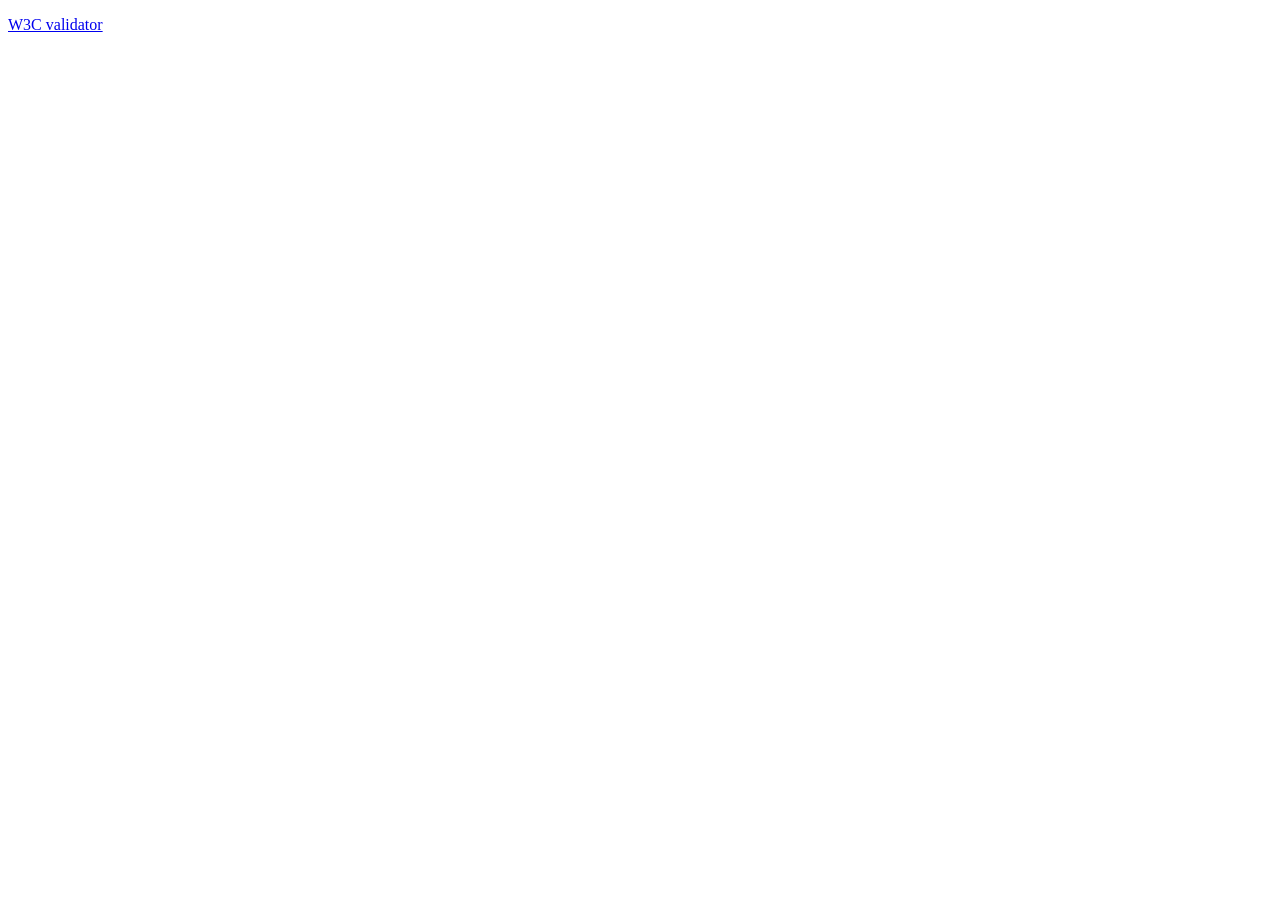
==== index.html @ fbb500f3 "Initial commit" ====
<!doctype html>
<html lang="en">

<!--
WRITTEN BY: Your name here
EMAIL: Your email here
-->

<head>
  <meta charset="utf-8">
  <meta name="author" content="Your name here">
  <meta name="description" content="description of your page">
   <!-- you would link to an external stylesheet here! -->
   <!-- you would also link to Bootstrap here! -->
  <title>title here</title>
</head>
<body>
  <p>
    <a href="http://validator.w3.org/check?uri=referer">
       W3C validator
    </a>
  </p>
</body>
</html>
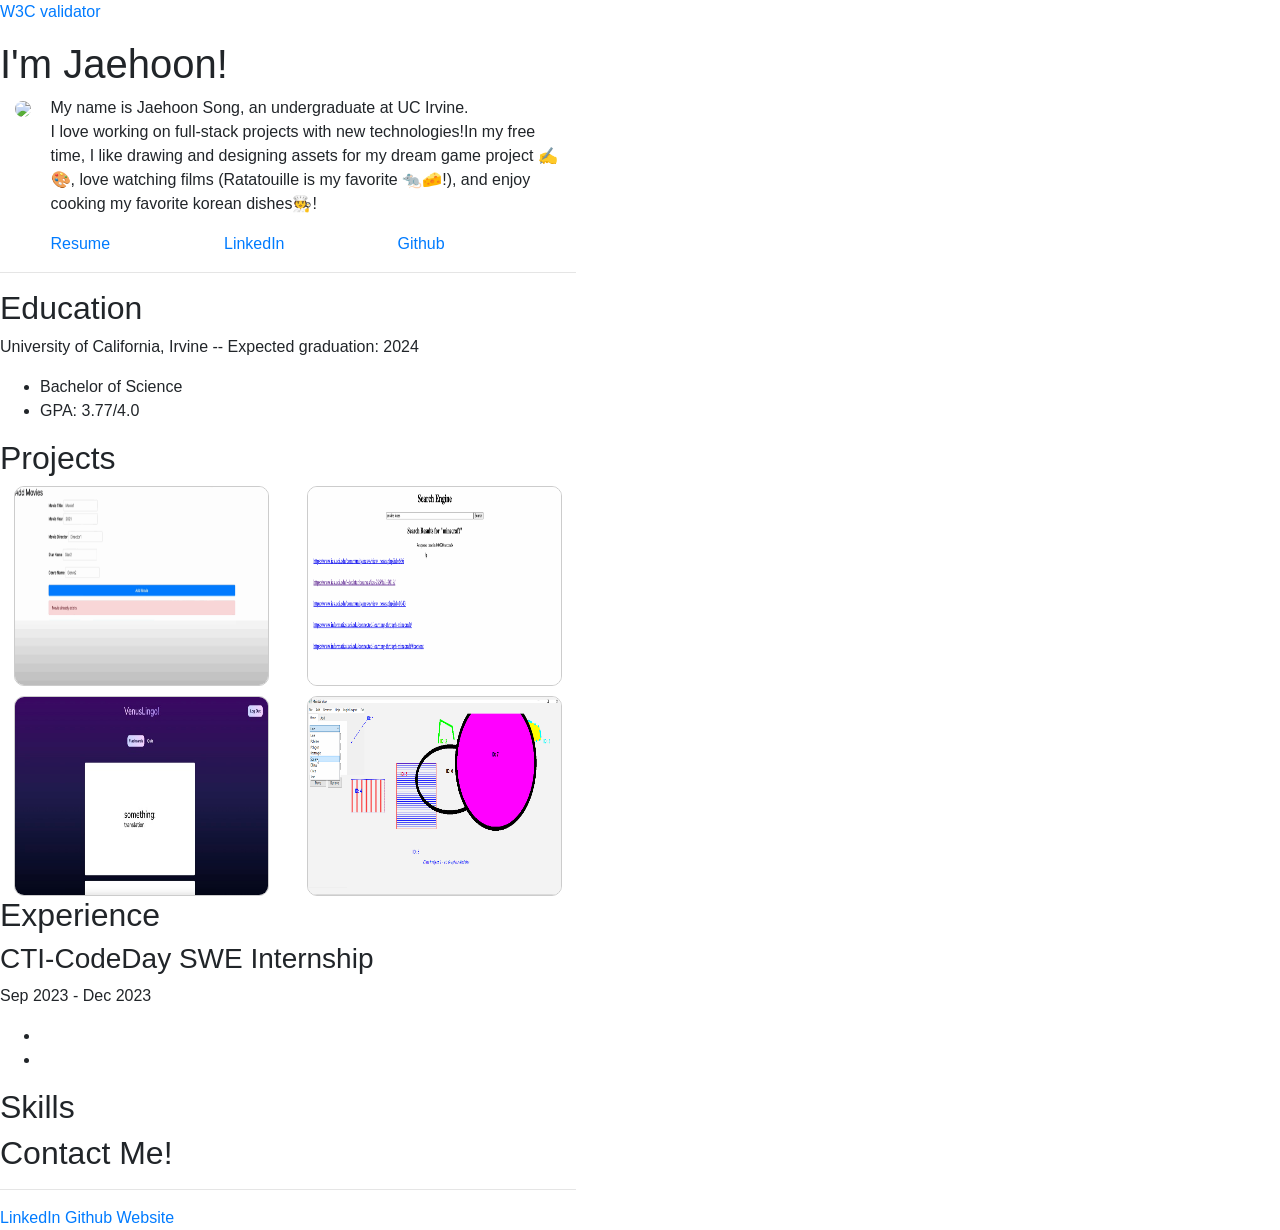
==== commit 740e1f38: "added project backbone, added styling, about me, education, projects section." ====
--- a/index.html
+++ b/index.html
@@ -2,23 +2,116 @@
 <html lang="en">
 
 <!--
-WRITTEN BY: Your name here
-EMAIL: Your email here
+WRITTEN BY: Jaehoon Song
+EMAIL: jaehoos1@uci.edu
 -->
 
 <head>
-  <meta charset="utf-8">
-  <meta name="author" content="Your name here">
-  <meta name="description" content="description of your page">
-   <!-- you would link to an external stylesheet here! -->
-   <!-- you would also link to Bootstrap here! -->
-  <title>title here</title>
+    <meta charset="utf-8">
+    <meta name="author" content="Your name here">
+    <meta name="description" content="description of your page">
+    <!-- you would link to an external stylesheet here! -->
+    <link rel="stylesheet" href="./styles.css">
+    <!-- you would also link to Bootstrap here! -->
+    <link rel="stylesheet" href="https://stackpath.bootstrapcdn.com/bootstrap/4.3.1/css/bootstrap.min.css" integrity="sha384-T3c6CoIi6uLrA9TneNEoa7RxnatzjcDSCmG1MXxSR1GAsXEV/Dwwykc2MPK8M2HN" crossorigin="anonymous">
+    <link
+    href="https://fonts.googleapis.com/css2?family=Merriweather:ital,wght@0,300;0,400;0,700;0,900;1,300;1,400;1,700;1,900&family=Sacramento&display=swap"
+    rel="stylesheet">
+    <link rel="preconnect" href="https://fonts.googleapis.com">
+    <link rel="preconnect" href="https://fonts.gstatic.com" crossorigin>
+    <link href="https://fonts.googleapis.com/css2?family=Poppins:wght@200;400&display=swap" rel="stylesheet">
+    <title>Jaehoon Song</title>
+
 </head>
+
 <body>
-  <p>
-    <a href="http://validator.w3.org/check?uri=referer">
-       W3C validator
-    </a>
-  </p>
+    <p>
+        <a href="http://validator.w3.org/check?uri=referer">
+            W3C validator
+        </a>
+    </p>
+
+    <h1 class="hi">I'm Jaehoon!</h1>
+    <div>
+        <div class="container">
+            <div class="grid-pic">
+                <img src="./assets/profile_pic.png" id="profile" class="img-fluid" class="img-fluid rounded mx-auto d-block">
+            </div>
+            <div class="bio">
+                <p>My name is Jaehoon Song, an undergraduate at UC Irvine. <br>I love working on full-stack projects with new technologies!In my free time, I like drawing and designing assets for my dream game project ✍️🎨, love watching films (Ratatouille is my favorite 🐀🧀!), and enjoy cooking my favorite korean dishes🧑‍🍳!</p>
+            <div class="hyperlinks">
+                <a href="./assets/song_jaehoon_resume.pdf">Resume</a>
+                <a href="https://linkedin.com/in/hoonman">LinkedIn</a>
+                <a href="https://github.com/hoonman">Github</a>
+
+            </div>
+            </div>
+        </div>
+
+    </div>
+
+
+
+    <hr>
+
+    <div class="education">
+        <h2>Education</h2>
+        <div>
+            <p>University of California, Irvine -- Expected graduation: 2024</p>
+            <ul>
+                <li>Bachelor of Science</li>
+                <li>GPA: 3.77/4.0</li>
+            </ul>
+        </div>
+    </div>
+
+    <div class="projects">
+        <h2>Projects</h2>
+        <div class="project-container">
+            <div class="project-item" data-text="Fabflix: A full-stack movie database website. Built using Java, JDBC, hosted on Tomcat, deployed on AWS.">
+                <img class="project-pic" src="./assets/fabflix-demo.gif">
+                <!-- <a href="https://github.com/hoonman/moviedb">Fabflix</a> -->
+            </div>
+
+            <div class="project-item" data-text="Search Engine: Built from ground up. Utilized inverted index using multi-processing and n-grams. Web interface was designed using Flask. ">
+                <img class="project-pic" src="./assets/search_engine.gif">
+            </div>
+            <div class="project-item" data-text="Venus-Lingo: A Google Chrome extension that allows users to highlight words and translate them on command. Used Google Translate API, React & Firebase for web-app.">
+                <img class="project-pic" src="./assets/venus.jpeg">
+            </div>
+            <div class="project-item" data-text="Graphics Modeler: C++ application that can draw and delete shapes on a x-y coordinate system. Utilized Agile and Scrum, organized UML diagrams, and ran Doxygen for documentation.">
+                <img class="project-pic" src="./assets/moving_shapes.gif">
+            </div>
+        </div>
+    </div>
+    <div class = "experience">
+        <h2>Experience</h2>
+        <div class="job1">
+            <h3>CTI-CodeDay SWE Internship</h3>
+            <p>Sep 2023 - Dec 2023</p>
+            <ul>
+                <li></li>
+                <li></li>
+            </ul>
+        </div> 
+    </div>
+
+
+    <div class="skills">
+        <h2>Skills</h2>
+    </div>
+
+    <div class="contact">
+        <h2>Contact Me!</h2>
+    </div>
+
+    <hr>
+    <div class="bottom-container">
+        <a class="footer-link" href="https://www.linkedin.com/in/hoonman/">LinkedIn</a>
+        <a class="footer-link" href="https://github.com/hoonman">Github</a>
+        <a class="footer-link" href="https://www.jaehoonsong.com/">Website</a>
+    </div>
+    
 </body>
-</html>
+
+</html>
--- a/styles.css
+++ b/styles.css
@@ -0,0 +1,137 @@
+body {
+    text-align: center;
+    margin: auto;
+    /* font-family: "Merriweather", serif; */
+    font-family: "Poppins", serif;
+    width:50%;
+}
+img {
+    width: 200px;
+    height: 200px;
+
+}
+
+#profile {
+    border-radius: 50%;
+}
+.bio {
+    text-align: left;
+}
+
+.hyperlinks {
+    display: grid;
+    grid-template-columns: 1fr 1fr 1fr;
+    gap: 10px;
+    
+}
+.container {
+    display: grid;
+    grid-template-columns: 0.1fr 2fr;
+    gap: 10px;
+    /* width: 50%; */
+    /* margin: 100px auto 100px auto; */
+    /* margin: 100px auto ; */
+    margin: auto;
+}
+
+.grid-pic{
+    align-items: center;
+}
+.education {
+    margin: auto;
+    text-align: left;
+}
+
+.projects {
+    margin: auto;
+    text-align: left;
+}
+
+.experience {
+    text-align: left;
+}
+
+.skills{
+    text-align: left;
+}
+
+.contact {
+    text-align: left;
+}
+.project-container{
+    display: grid;
+    grid-template-columns: auto auto;
+    grid-template-columns: auto auto;
+    gap: 10px;
+}
+
+.project-item {
+    /* border: 1px solid #ccc; */
+    /* padding: 10px; */
+    /* margin:  */
+    text-align: center;
+    width: 100%;
+    height: 100%;
+    object-fit: cover;
+    position: relative;
+    overflow: hidden;
+}
+
+.project-pic {
+    width:100%;
+}
+
+.project-item:hover::before {
+    content: attr(data-text);
+    position: absolute;
+    top: 0;
+    left: 0;
+    width: 100%;
+    height: 100%;
+    display: flex;
+    justify-content: center;
+    align-items: center;
+    background: rgba(0, 0, 0, 0.7);
+    border-radius: 10px;
+    color: #fff;
+    font-size: 14px;
+    text-align: center;
+    z-index: 1;
+}
+
+.project-item:hover::before span {
+    color: green;
+}
+
+.project-pic {
+    width: 90%;
+    /* height: auto; */
+
+    border-radius:10px;
+    border: 1px solid #ccc
+}
+
+.job1 {
+    margin-bottom: 0;
+}
+@media (min-width: 319px) and (max-width: 480px) {
+    body {
+        width: 80%;
+    }
+}
+@media (min-width: 481px) and (max-width: 1200px) {
+    body {
+        width: 50%;
+    }
+}
+@media (min-width: 1201px) and (max-width: 1600px) {
+    body {
+        width: 45%
+    }
+}
+@media (min-width: 1601px) {
+    body {
+        /* background-color: seagreen; */
+        width: 30%;
+    }
+}
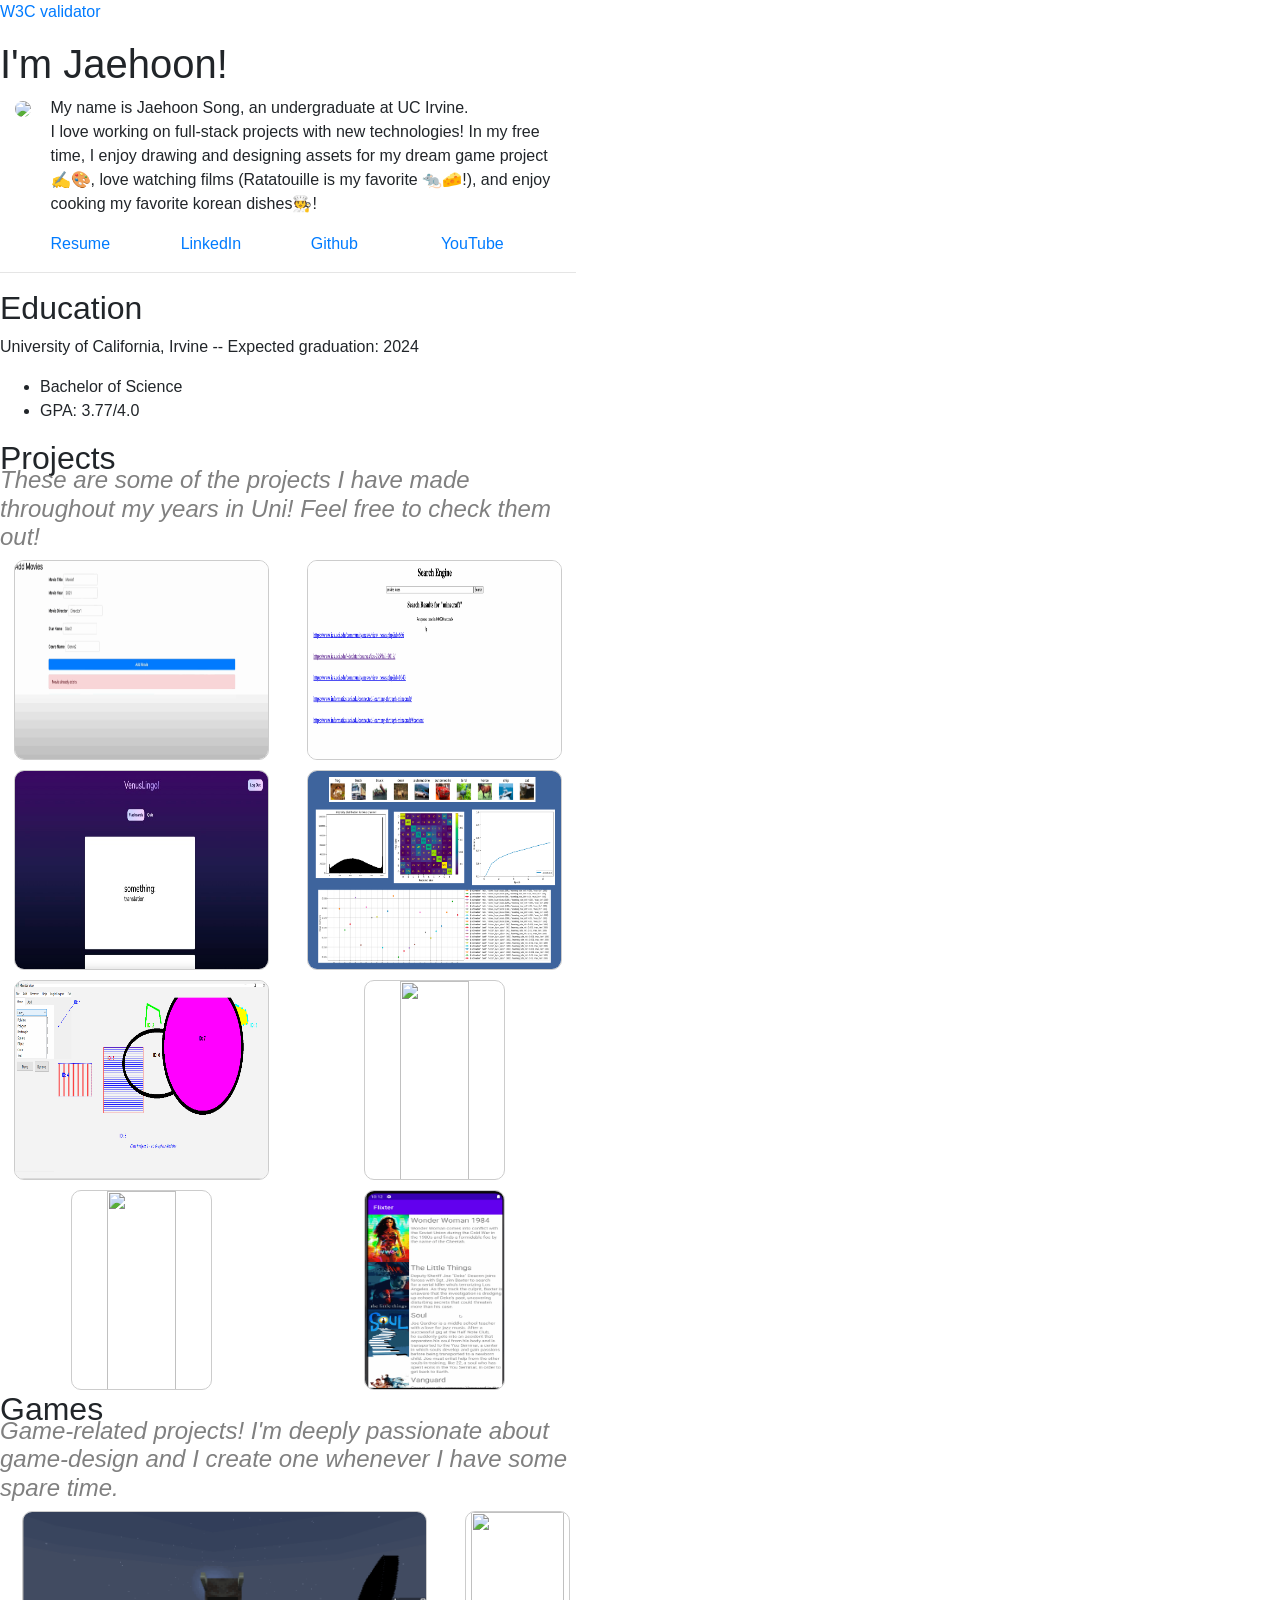
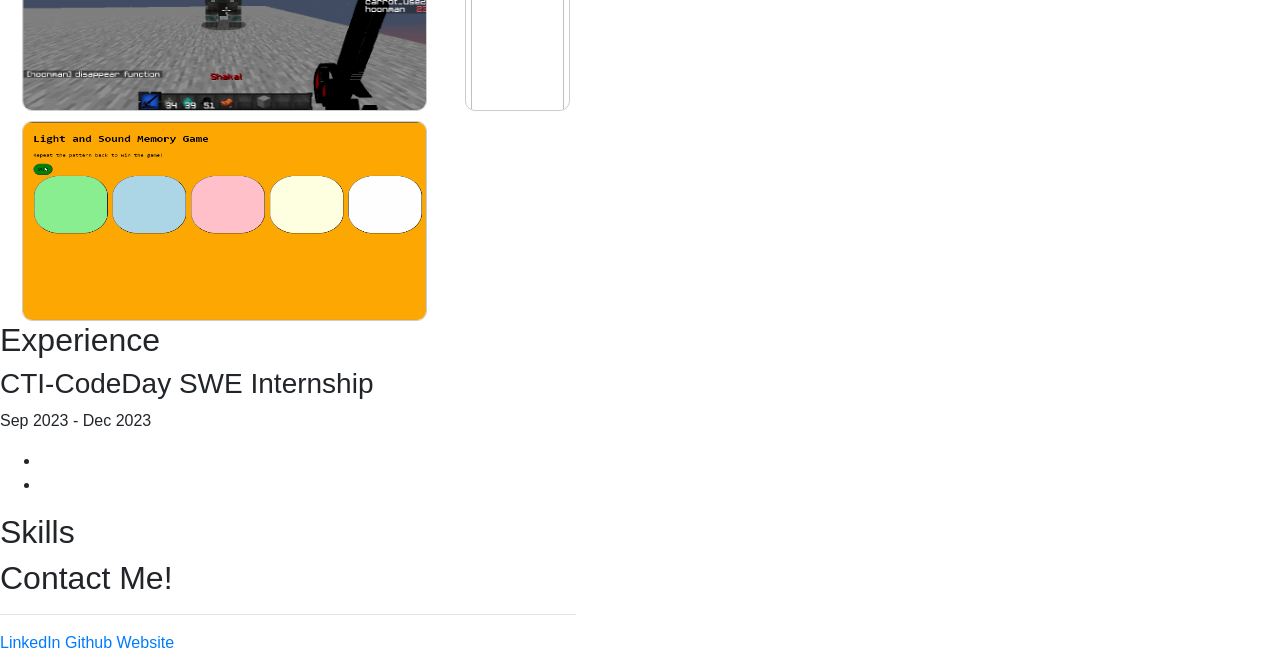
==== commit 506d5829: "added more projects" ====
--- a/index.html
+++ b/index.html
@@ -38,11 +38,12 @@
                 <img src="./assets/profile_pic.png" id="profile" class="img-fluid" class="img-fluid rounded mx-auto d-block">
             </div>
             <div class="bio">
-                <p>My name is Jaehoon Song, an undergraduate at UC Irvine. <br>I love working on full-stack projects with new technologies!In my free time, I like drawing and designing assets for my dream game project ✍️🎨, love watching films (Ratatouille is my favorite 🐀🧀!), and enjoy cooking my favorite korean dishes🧑‍🍳!</p>
+                <p>My name is Jaehoon Song, an undergraduate at UC Irvine. <br> I love working on full-stack projects with new technologies! In my free time, I enjoy drawing and designing assets for my dream game project ✍️🎨, love watching films (Ratatouille is my favorite 🐀🧀!), and enjoy cooking my favorite korean dishes🧑‍🍳! </p>
             <div class="hyperlinks">
-                <a href="./assets/song_jaehoon_resume.pdf">Resume</a>
-                <a href="https://linkedin.com/in/hoonman">LinkedIn</a>
-                <a href="https://github.com/hoonman">Github</a>
+                <a href="./assets/song_jaehoon_resume.pdf" target="_blank" and rel="noopener noreferrer" >Resume</a>
+                <a href="https://linkedin.com/in/hoonman" target="_blank" and rel="noopener noreferrer" >LinkedIn</a>
+                <a href="https://github.com/hoonman" target="_blank" and rel="noopener noreferrer" >Github</a>
+                <a href="https://www.youtube.com/channel/UCDOououwljn8Y9Fx9BnBW6A" target="_blank" and rel="noopener noreferrer" >YouTube</a>
 
             </div>
             </div>
@@ -67,6 +68,7 @@
 
     <div class="projects">
         <h2>Projects</h2>
+        <h4 style="color: gray; font-style: italic" class="project-description">These are some of the projects I have made throughout my years in Uni! Feel free to check them out!</h4>
         <div class="project-container">
             <div class="project-item" data-text="Fabflix: A full-stack movie database website. Built using Java, JDBC, hosted on Tomcat, deployed on AWS.">
                 <img class="project-pic" src="./assets/fabflix-demo.gif">
@@ -79,8 +81,35 @@
             <div class="project-item" data-text="Venus-Lingo: A Google Chrome extension that allows users to highlight words and translate them on command. Used Google Translate API, React & Firebase for web-app.">
                 <img class="project-pic" src="./assets/venus.jpeg">
             </div>
+            <div class="project-item" data-text="Analysis of CIFAR-10: a Machine Learning project reasoning and visualizing why Pytorch's CNN is the most accurate model for CIFAR-10 dataset">
+                <img class="project-pic" src="./assets/analysis_cifar_2.png">
+            </div> 
             <div class="project-item" data-text="Graphics Modeler: C++ application that can draw and delete shapes on a x-y coordinate system. Utilized Agile and Scrum, organized UML diagrams, and ran Doxygen for documentation.">
-                <img class="project-pic" src="./assets/moving_shapes.gif">
+                <img class="project-pic" src="./assets/moving_shapes.gif" >
+            </div>
+            <div class="project-item" data-text="Parstagram: An Android Instagram clone-app">
+                <img class="project-pic" src="./assets/parstagram.gif" id="parstagram">
+            </div>
+            <div class="project-item" data-text="SimpleTweet: An Android Twitter clone-app">
+                <img class="project-pic" src="./assets/tweet.gif" id="parstagram">
+            </div>
+            <div class="project-item" data-text="Flixter: movie database Android app">
+                <img class="project-pic" src="./assets/flixter.gif" id="flixter">
+            </div>
+
+        </div>
+
+        <h2>Games</h2>
+        <h4 style="color: gray; font-style: italic" class="project-description">Game-related projects! I'm deeply passionate about game-design and I create one whenever I have some spare time.</h4>
+        <div class="project-container">
+            <div class="project-item" data-text="Crucifers: a Minecraft datapack showcasing weapon effects">
+                <img class="project-pic" src="./assets/visceral.gif">
+            </div>
+            <div class="project-item" data-text="Swords and Shovels: a dungeon crawler game in Unity (one level implemented)">
+                <img class="project-pic" src="./assets/cameraMovement.gif" >
+            </div>
+            <div class="project-item" data-text="Light and Sound Memory Game: a simple sound and memory game created using html, css, and javascript">
+                <img class="project-pic" src="./assets/light_and_sound.gif" >
             </div>
         </div>
     </div>
--- a/styles.css
+++ b/styles.css
@@ -20,7 +20,7 @@
 
 .hyperlinks {
     display: grid;
-    grid-template-columns: 1fr 1fr 1fr;
+    grid-template-columns: 1fr 1fr 1fr 1fr;
     gap: 10px;
     
 }
@@ -111,6 +111,18 @@
     border: 1px solid #ccc
 }
 
+#parstagram {
+    width: 50%;
+    
+}
+#flixter {
+    width: 50%;
+}
+
+.project-description {
+    margin-top: -20px;
+}
+
 .job1 {
     margin-bottom: 0;
 }
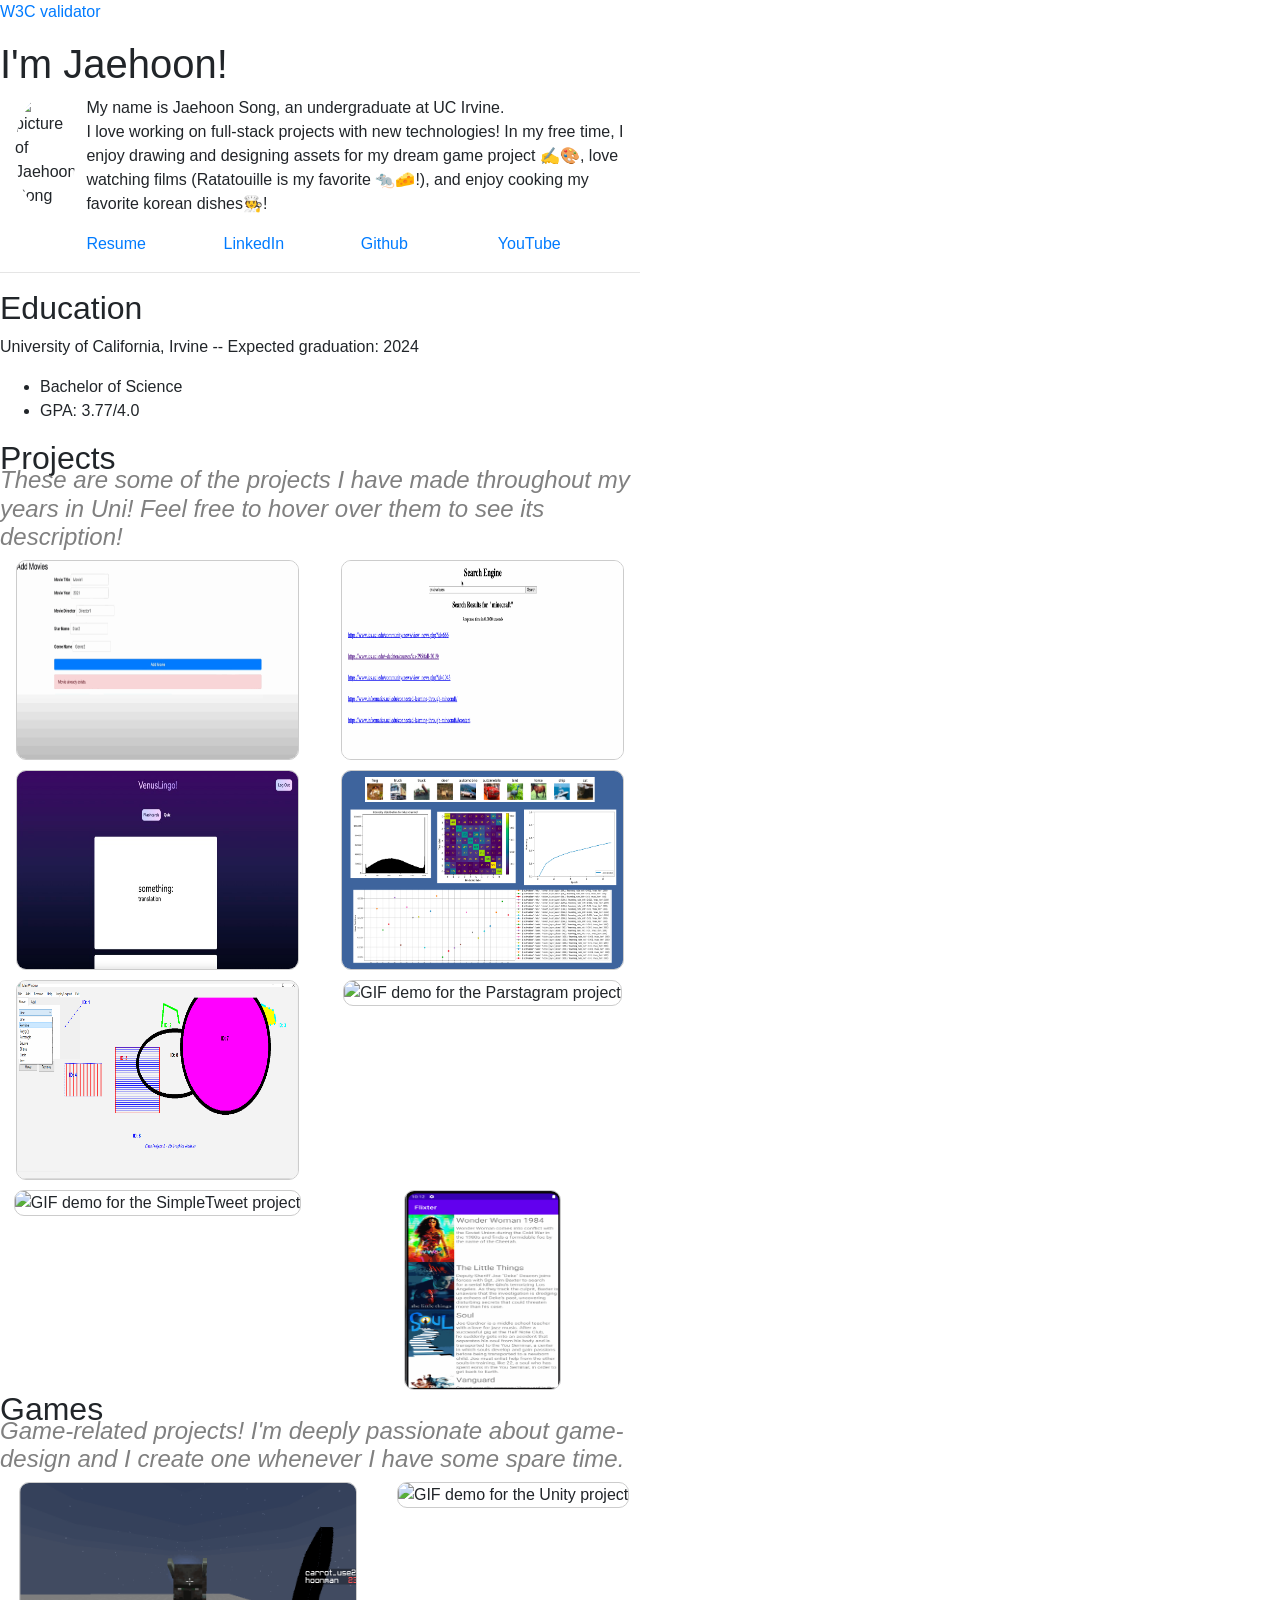
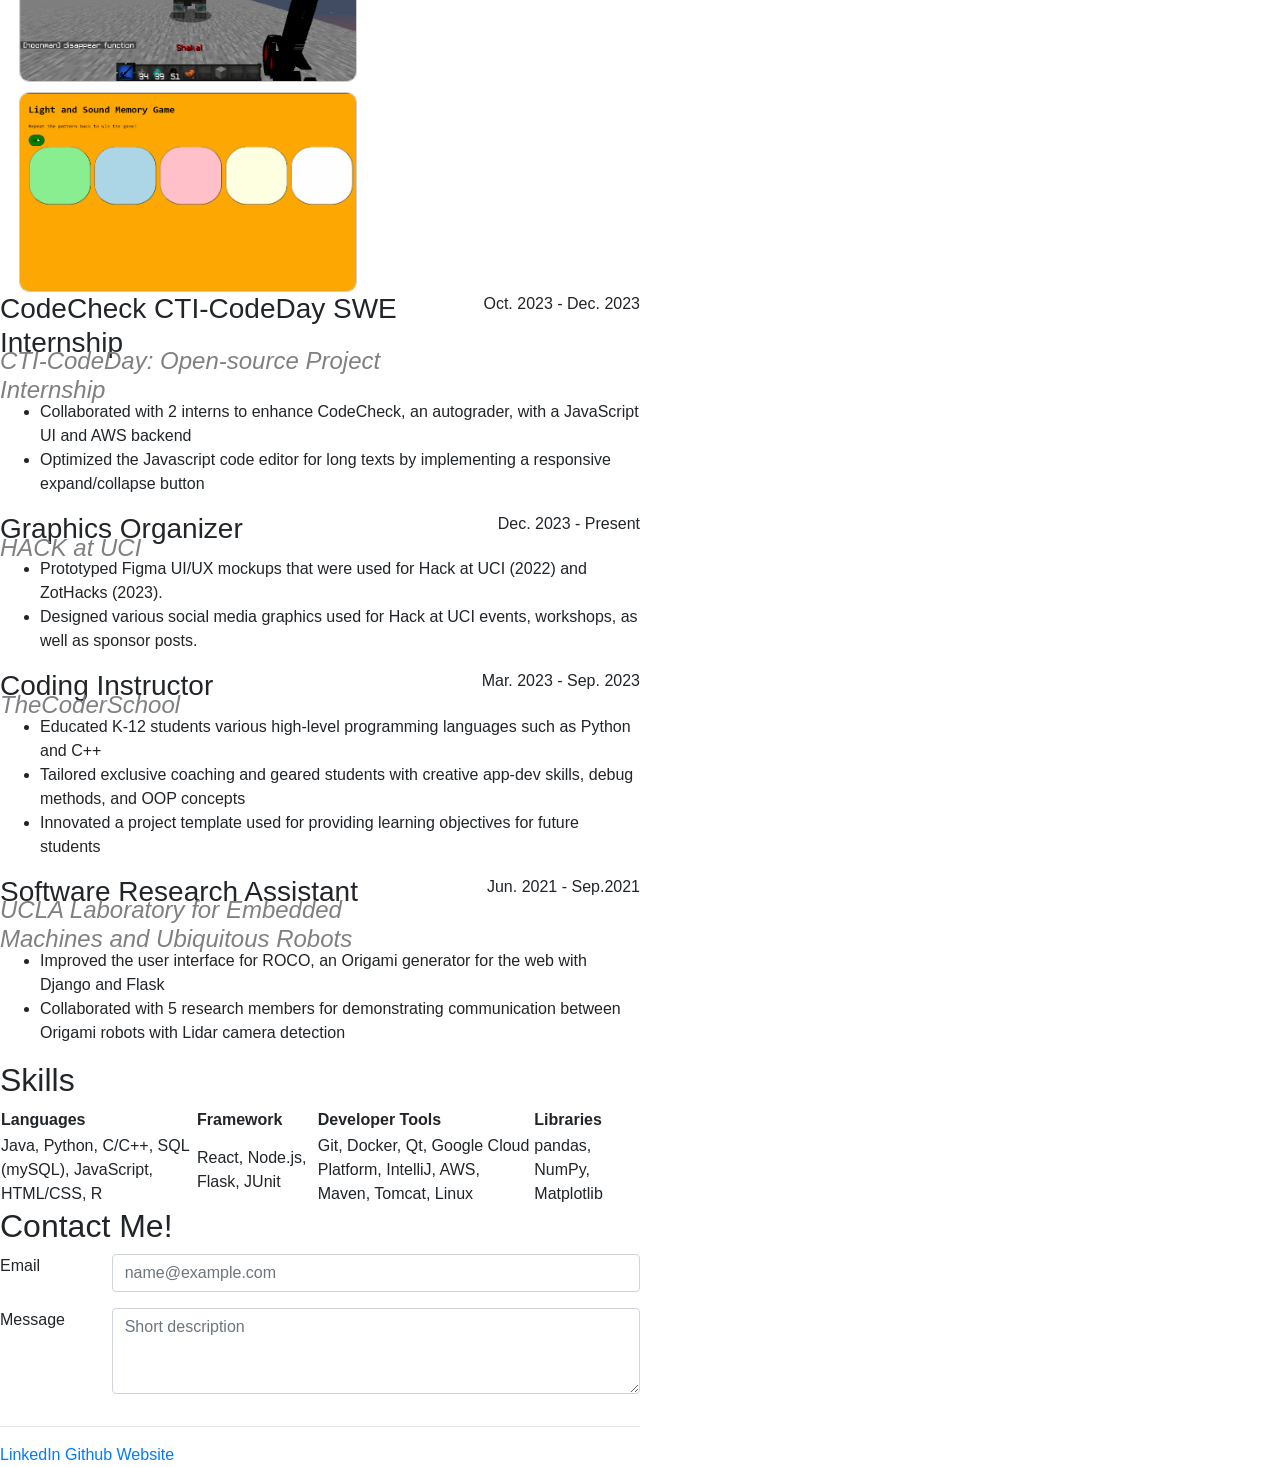
==== commit efb211bc: "added contact me, edited experience section, added more styling" ====
--- a/index.html
+++ b/index.html
@@ -13,10 +13,11 @@
     <!-- you would link to an external stylesheet here! -->
     <link rel="stylesheet" href="./styles.css">
     <!-- you would also link to Bootstrap here! -->
-    <link rel="stylesheet" href="https://stackpath.bootstrapcdn.com/bootstrap/4.3.1/css/bootstrap.min.css" integrity="sha384-T3c6CoIi6uLrA9TneNEoa7RxnatzjcDSCmG1MXxSR1GAsXEV/Dwwykc2MPK8M2HN" crossorigin="anonymous">
+    <link rel="stylesheet" href="https://stackpath.bootstrapcdn.com/bootstrap/4.3.1/css/bootstrap.min.css"
+        integrity="sha384-T3c6CoIi6uLrA9TneNEoa7RxnatzjcDSCmG1MXxSR1GAsXEV/Dwwykc2MPK8M2HN" crossorigin="anonymous">
     <link
-    href="https://fonts.googleapis.com/css2?family=Merriweather:ital,wght@0,300;0,400;0,700;0,900;1,300;1,400;1,700;1,900&family=Sacramento&display=swap"
-    rel="stylesheet">
+        href="https://fonts.googleapis.com/css2?family=Merriweather:ital,wght@0,300;0,400;0,700;0,900;1,300;1,400;1,700;1,900&family=Sacramento&display=swap"
+        rel="stylesheet">
     <link rel="preconnect" href="https://fonts.googleapis.com">
     <link rel="preconnect" href="https://fonts.gstatic.com" crossorigin>
     <link href="https://fonts.googleapis.com/css2?family=Poppins:wght@200;400&display=swap" rel="stylesheet">
@@ -35,17 +36,22 @@
     <div>
         <div class="container">
             <div class="grid-pic">
-                <img src="./assets/profile_pic.png" id="profile" class="img-fluid" class="img-fluid rounded mx-auto d-block">
+                <img src="./assets/profile_pic.png" id="profile" class="img-fluid"
+                    class="img-fluid rounded mx-auto d-block" alt="picture of Jaehoon Song">
             </div>
             <div class="bio">
-                <p>My name is Jaehoon Song, an undergraduate at UC Irvine. <br> I love working on full-stack projects with new technologies! In my free time, I enjoy drawing and designing assets for my dream game project ✍️🎨, love watching films (Ratatouille is my favorite 🐀🧀!), and enjoy cooking my favorite korean dishes🧑‍🍳! </p>
-            <div class="hyperlinks">
-                <a href="./assets/song_jaehoon_resume.pdf" target="_blank" and rel="noopener noreferrer" >Resume</a>
-                <a href="https://linkedin.com/in/hoonman" target="_blank" and rel="noopener noreferrer" >LinkedIn</a>
-                <a href="https://github.com/hoonman" target="_blank" and rel="noopener noreferrer" >Github</a>
-                <a href="https://www.youtube.com/channel/UCDOououwljn8Y9Fx9BnBW6A" target="_blank" and rel="noopener noreferrer" >YouTube</a>
-
-            </div>
+                <p>My name is Jaehoon Song, an undergraduate at UC Irvine. <br> I love working on full-stack projects
+                    with new technologies! In my free time, I enjoy drawing and designing assets for my dream game
+                    project ✍️🎨, love watching films (Ratatouille is my favorite 🐀🧀!), and enjoy cooking my favorite
+                    korean dishes🧑‍🍳! </p>
+                <div class="hyperlinks">
+                    <a href="./assets/jaehoon_song_resume.pdf" target="_blank" and rel="noopener noreferrer">Resume</a>
+                    <a href="https://linkedin.com/in/hoonman" target="_blank" and rel="noopener noreferrer">LinkedIn</a>
+                    <a href="https://github.com/hoonman" target="_blank" and rel="noopener noreferrer">Github</a>
+                    <a href="https://www.youtube.com/channel/UCDOououwljn8Y9Fx9BnBW6A" target="_blank" and
+                        rel="noopener noreferrer">YouTube</a>
+
+                </div>
             </div>
         </div>
 
@@ -68,70 +74,215 @@
 
     <div class="projects">
         <h2>Projects</h2>
-        <h4 style="color: gray; font-style: italic" class="project-description">These are some of the projects I have made throughout my years in Uni! Feel free to check them out!</h4>
+        <h4 style="color: gray; font-style: italic" class="project-description">These are some of the projects I have
+            made throughout my years in Uni! Feel free to hover over them to see its description!</h4>
         <div class="project-container">
-            <div class="project-item" data-text="Fabflix: A full-stack movie database website. Built using Java, JDBC, hosted on Tomcat, deployed on AWS.">
-                <img class="project-pic" src="./assets/fabflix-demo.gif">
+            <div class="project-item"
+                data-text="Fabflix: A full-stack movie database website. Built using Java, JDBC, hosted on Tomcat, deployed on AWS.">
+                <img class="project-pic" src="./assets/fabflix-demo.gif" alt="GIF demo for the Fabflix project">
                 <!-- <a href="https://github.com/hoonman/moviedb">Fabflix</a> -->
             </div>
 
-            <div class="project-item" data-text="Search Engine: Built from ground up. Utilized inverted index using multi-processing and n-grams. Web interface was designed using Flask. ">
-                <img class="project-pic" src="./assets/search_engine.gif">
-            </div>
-            <div class="project-item" data-text="Venus-Lingo: A Google Chrome extension that allows users to highlight words and translate them on command. Used Google Translate API, React & Firebase for web-app.">
-                <img class="project-pic" src="./assets/venus.jpeg">
-            </div>
-            <div class="project-item" data-text="Analysis of CIFAR-10: a Machine Learning project reasoning and visualizing why Pytorch's CNN is the most accurate model for CIFAR-10 dataset">
-                <img class="project-pic" src="./assets/analysis_cifar_2.png">
-            </div> 
-            <div class="project-item" data-text="Graphics Modeler: C++ application that can draw and delete shapes on a x-y coordinate system. Utilized Agile and Scrum, organized UML diagrams, and ran Doxygen for documentation.">
-                <img class="project-pic" src="./assets/moving_shapes.gif" >
+            <div class="project-item"
+                data-text="Search Engine: Built from ground up. Utilized inverted index using multi-processing and n-grams. Web interface was designed using Flask. ">
+                <img class="project-pic" src="./assets/search_engine.gif" alt="GIF demo for the Search Engine project">
+            </div>
+            <div class="project-item"
+                data-text="Venus-Lingo: A Google Chrome extension that allows users to highlight words and translate them on command. Used Google Translate API, React & Firebase for web-app.">
+                <img class="project-pic" src="./assets/venus.jpeg" alt="GIF demo for the Venus-Lingo project">
+            </div>
+            <div class="project-item"
+                data-text="Analysis of CIFAR-10: a Machine Learning project reasoning and visualizing why Pytorch's CNN is the most accurate model for CIFAR-10 dataset">
+                <img class="project-pic" src="./assets/analysis_cifar_2.png" alt="GIF demo for the M.L. project">
+                 
+            </div>
+            <div class="project-item"
+                data-text="Graphics Modeler: C++ application that can draw and delete shapes on a x-y coordinate system. Utilized Agile and Scrum, organized UML diagrams, and ran Doxygen for documentation.">
+                <img class="project-pic" src="./assets/moving_shapes.gif" alt="GIF demo for the Graphics Modeler project">
             </div>
             <div class="project-item" data-text="Parstagram: An Android Instagram clone-app">
-                <img class="project-pic" src="./assets/parstagram.gif" id="parstagram">
+                <img class="project-pic" src="./assets/parstagram.gif" id="parstagram" alt="GIF demo for the Parstagram project">
             </div>
             <div class="project-item" data-text="SimpleTweet: An Android Twitter clone-app">
-                <img class="project-pic" src="./assets/tweet.gif" id="parstagram">
+                <img class="project-pic" src="./assets/tweet.gif" id="parstagram" alt="GIF demo for the SimpleTweet project">
             </div>
             <div class="project-item" data-text="Flixter: movie database Android app">
-                <img class="project-pic" src="./assets/flixter.gif" id="flixter">
+                <img class="project-pic" src="./assets/flixter.gif" id="flixter" alt="GIF demo for the Flixter project">
             </div>
 
         </div>
 
         <h2>Games</h2>
-        <h4 style="color: gray; font-style: italic" class="project-description">Game-related projects! I'm deeply passionate about game-design and I create one whenever I have some spare time.</h4>
+        <h4 style="color: gray; font-style: italic" class="project-description">Game-related projects! I'm deeply
+            passionate about game-design and I create one whenever I have some spare time.</h4>
         <div class="project-container">
             <div class="project-item" data-text="Crucifers: a Minecraft datapack showcasing weapon effects">
-                <img class="project-pic" src="./assets/visceral.gif">
-            </div>
-            <div class="project-item" data-text="Swords and Shovels: a dungeon crawler game in Unity (one level implemented)">
-                <img class="project-pic" src="./assets/cameraMovement.gif" >
-            </div>
-            <div class="project-item" data-text="Light and Sound Memory Game: a simple sound and memory game created using html, css, and javascript">
-                <img class="project-pic" src="./assets/light_and_sound.gif" >
-            </div>
-        </div>
-    </div>
-    <div class = "experience">
-        <h2>Experience</h2>
-        <div class="job1">
-            <h3>CTI-CodeDay SWE Internship</h3>
-            <p>Sep 2023 - Dec 2023</p>
-            <ul>
-                <li></li>
-                <li></li>
-            </ul>
-        </div> 
-    </div>
-
+                <img class="project-pic" src="./assets/visceral.gif" alt="GIF demo for the Crucifers project">
+            </div>
+            <div class="project-item"
+                data-text="Swords and Shovels: a dungeon crawler game in Unity (one level implemented)">
+                <img class="project-pic" src="./assets/cameraMovement.gif" alt="GIF demo for the Unity project">
+            </div>
+            <div class="project-item"
+                data-text="Light and Sound Memory Game: a simple sound and memory game created using html, css, and javascript">
+                <img class="project-pic" src="./assets/light_and_sound.gif" alt="GIF demo for the Light n Sound Memory Game project">
+            </div>
+        </div>
+        <!-- 
+            SCRAPPED BUT MIGHT COME BACK LATER BEYOND THIS ASSIGNMENT!
+        <h2>Graphic Design/Art</h2>
+        <h4 style="color: gray; font-style: italic" class="project-description">My graphic designs, art, assets, and
+            more!</h4>
+    </div> -->
+
+   
+
+        
+        <div class="job-master-container">
+            <!-- <div class="job-logo">
+                <img class="job-image" src="./assets/lemur.png">
+            </div> -->
+            <div class="job-container">
+                <div class="job-title">
+                    <h3>CodeCheck CTI-CodeDay SWE Internship
+                    </h3>
+                </div>
+                <div class="date-box">
+                    <p class="date">Oct. 2023 - Dec. 2023</p>
+                </div>
+                <div class="job-desc">
+                    <h4 class="project-description">CTI-CodeDay: Open-source Project Internship
+                    </h4>
+                </div>
+            </div>
+            <div class="job-desc-container">
+                <ul class="job-desc-list">
+                    <li>Collaborated with 2 interns to enhance CodeCheck, an autograder, with a JavaScript UI and AWS
+                        backend</li>
+                    <li>Optimized the Javascript code editor for long texts by implementing a responsive expand/collapse
+                        button
+                    </li>
+                </ul>
+            </div>
+            <div class="job-container">
+                <div class="job-title">
+                    <h3>Graphics Organizer</h3>
+                </div>
+                <div class="date-box">
+                    <p class="date">Dec. 2023 - Present</p>
+                </div>
+                <div class="job-desc">
+                    <h4 class="project-description">HACK at UCI</h4>
+                </div>
+            </div>
+            <div class="job-desc-container">
+                <ul class="job-desc-list">
+                    <li>Prototyped Figma UI/UX mockups that were used for Hack at UCI (2022) and ZotHacks (2023).</li>
+                    <li>Designed various social media graphics used for Hack at UCI events, workshops, as well as
+                        sponsor posts.</li>
+                </ul>
+            </div>
+            <div class="job-container">
+                <div class="job-title">
+                    <h3>Coding Instructor</h3>
+                </div>
+                <div class="date-box">
+                    <p class="date">Mar. 2023 - Sep. 2023</p>
+                </div>
+                <div class="job-desc">
+                    <h4 class="project-description">TheCoderSchool</h4>
+                </div>
+            </div>
+            <div class="job-desc-container">
+                <ul class="job-desc-list">
+                    <li>Educated K-12 students various high-level programming languages such as Python and C++</li>
+                    <li>Tailored exclusive coaching and geared students with creative app-dev skills, debug methods, and
+                        OOP concepts</li>
+                    <li>Innovated a project template used for providing learning objectives for future students</li>
+                </ul>
+            </div>
+            <div class="job-container">
+                <div class="job-title">
+                    <h3>Software Research Assistant</h3>
+                </div>
+                <div class="date-box">
+                    <p class="date">Jun. 2021 - Sep.2021</p>
+                </div>
+                <div class="job-desc">
+                    <h4 class="project-description">UCLA Laboratory for Embedded Machines and Ubiquitous Robots</h4>
+                </div>
+            </div>
+            <div class="job-desc-container">
+                <ul class="job-desc-list">
+                    <li>Improved the user interface for ROCO, an Origami generator for the web with Django and Flask
+                    </li>
+                    <li>Collaborated with 5 research members for demonstrating communication between Origami robots with
+                        Lidar camera detection</li>
+                </ul>
+            </div>
+        </div>
+
+
+    </div>
 
     <div class="skills">
         <h2>Skills</h2>
-    </div>
+        <table>
+            <thead>
+                <tr>
+                    <th>Languages</th>
+                    <th>Framework</th>
+                    <th>Developer Tools</th>
+                    <th>Libraries</th>
+                </tr>
+            </thead>
+            <tbody>
+                <tr>
+                    <td>Java, Python, C/C++, SQL (mySQL), JavaScript, HTML/CSS, R</td>
+                    <td>React, Node.js, Flask, JUnit</td>
+                    <td>Git, Docker, Qt, Google Cloud Platform, IntelliJ, AWS, Maven, Tomcat, Linux</td>
+                    <td>pandas, NumPy, Matplotlib</td>
+                </tr>
+            </tbody>
+        </table>
+    </div>
+    <!-- <div class="skills">
+        <h2>Skills</h2>
+        <div class="skills-container">
+
+            <h3>Languages:</h3>
+            <p>Java, Python, C/C++, SQL (mySQL), JavaScript, HTML/CSS, R</p>
+
+            <h3>Framework: </h3>
+            <p>React, Node.js, Flask, JUnit</p>
+
+            <h3>Developer Tools:</h3>
+            <p>Git, Docker, Qt, Google Cloud Platform, IntelliJ, AWS, Maven, Tomcat, Linux</p>
+
+            <h3>Libraries:</h3>
+            <p>pandas, NumPy, Matplotlib</p>
+        </div>
+    </div> -->
 
     <div class="contact">
         <h2>Contact Me!</h2>
+        <div class="contact-container">
+            <div class="mb-3 row">
+                <label for="emailID" class="form-label col-md-2">Email</label>
+                <div class="col-md-10">
+                    <input type="email" class="form-control" id="emailID" placeholder="name@example.com">
+                </div>
+            </div>
+            <div class="mb-3 row">
+                <label for="bio" class="form-label col-md-2">Message</label>
+                <div class="col-md-10">
+                    <textarea class="form-control" id="bio" rows="3" placeholder="Short description"></textarea>
+                </div>
+            </div>
+        </div>
+        
+
+
     </div>
 
     <hr>
@@ -140,7 +291,9 @@
         <a class="footer-link" href="https://github.com/hoonman">Github</a>
         <a class="footer-link" href="https://www.jaehoonsong.com/">Website</a>
     </div>
+
     
+
 </body>
 
 </html>
--- a/styles.css
+++ b/styles.css
@@ -8,7 +8,6 @@
 img {
     width: 200px;
     height: 200px;
-
 }
 
 #profile {
@@ -28,9 +27,6 @@
     display: grid;
     grid-template-columns: 0.1fr 2fr;
     gap: 10px;
-    /* width: 50%; */
-    /* margin: 100px auto 100px auto; */
-    /* margin: 100px auto ; */
     margin: auto;
 }
 
@@ -63,6 +59,13 @@
     grid-template-columns: auto auto;
     grid-template-columns: auto auto;
     gap: 10px;
+}
+.job-container{
+    display:grid;
+    grid-template-columns: 2fr 1fr;
+}
+.date {
+    text-align: right;
 }
 
 .project-item {
@@ -110,6 +113,9 @@
     border-radius:10px;
     border: 1px solid #ccc
 }
+.job-desc-list{
+    margin-top: -13px;
+}
 
 #parstagram {
     width: 50%;
@@ -121,24 +127,44 @@
 
 .project-description {
     margin-top: -20px;
+    font-style: italic;
+    color: gray;
+}
+
+.job-image {
+    width: 75px;
+    height: 75px;
 }
 
 .job1 {
     margin-bottom: 0;
 }
+
+.skills-container {
+    display: grid;
+    grid-template-columns: 1fr 2fr;
+    grid-template-rows: 0.5fr 0.5fr 0.5fr 0.5fr;
+}
+
+.contact-container {
+    display: grid;
+}
+
 @media (min-width: 319px) and (max-width: 480px) {
     body {
-        width: 80%;
+        width: 60%;
+        /* switch the grid layout? */
     }
 }
 @media (min-width: 481px) and (max-width: 1200px) {
     body {
-        width: 50%;
+        width: 60%;
+        /* have the text go under the image? */
     }
 }
 @media (min-width: 1201px) and (max-width: 1600px) {
     body {
-        width: 45%
+        width: 50%;
     }
 }
 @media (min-width: 1601px) {
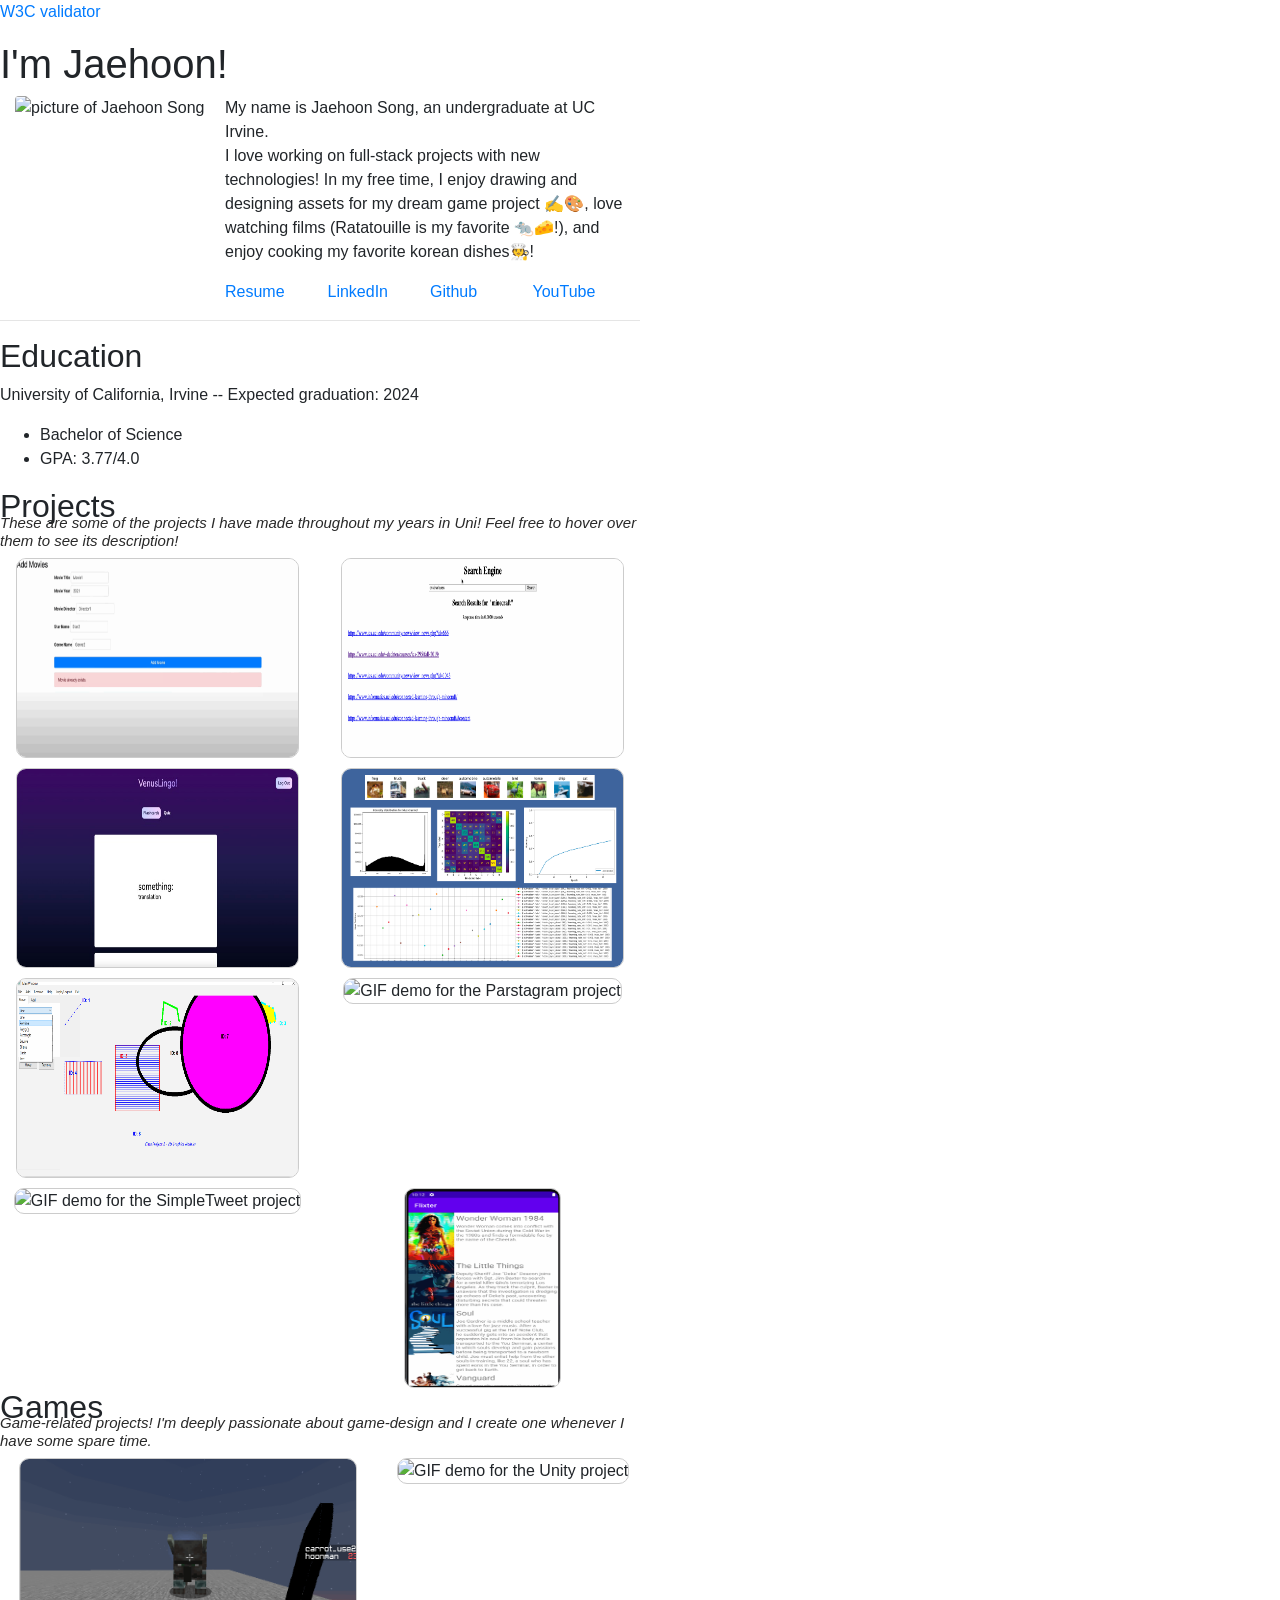
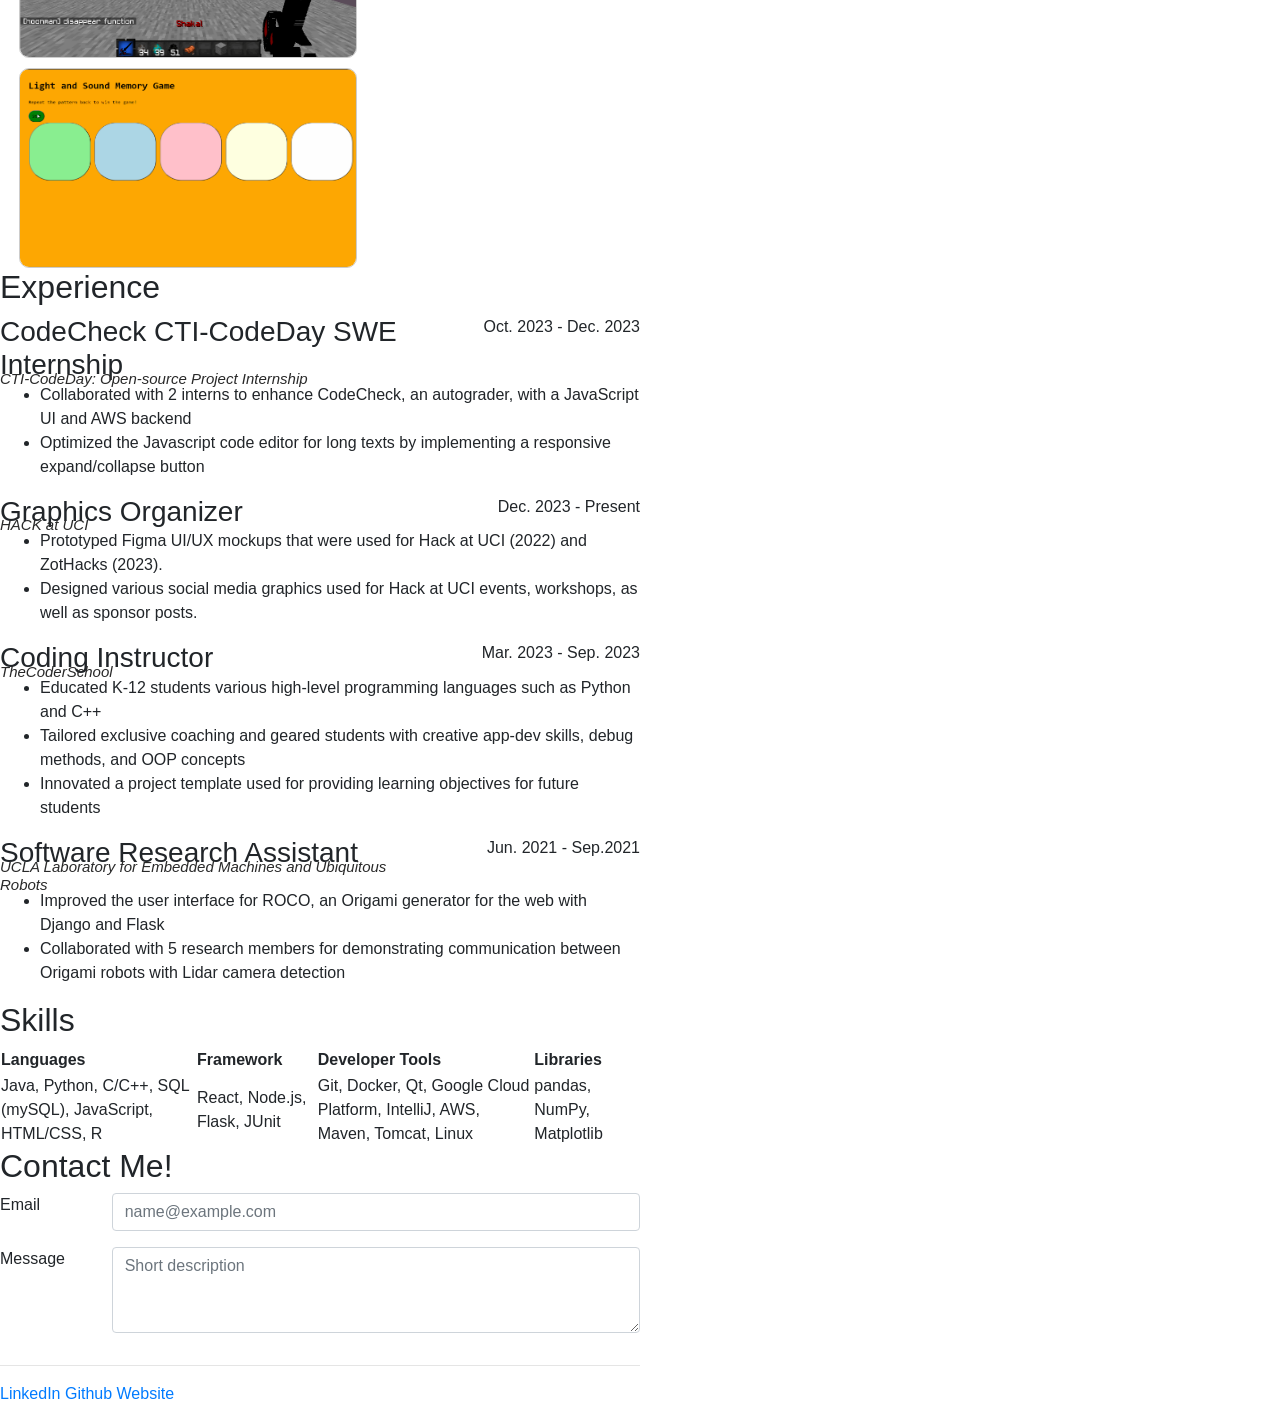
==== commit 00fbe12a: "added screenshots" ====
--- a/index.html
+++ b/index.html
@@ -36,7 +36,7 @@
     <div>
         <div class="container">
             <div class="grid-pic">
-                <img src="./assets/profile_pic.png" id="profile" class="img-fluid"
+                <img src="./assets/profile_pic.png" id="profile" 
                     class="img-fluid rounded mx-auto d-block" alt="picture of Jaehoon Song">
             </div>
             <div class="bio">
@@ -45,10 +45,10 @@
                     project ✍️🎨, love watching films (Ratatouille is my favorite 🐀🧀!), and enjoy cooking my favorite
                     korean dishes🧑‍🍳! </p>
                 <div class="hyperlinks">
-                    <a href="./assets/jaehoon_song_resume.pdf" target="_blank" and rel="noopener noreferrer">Resume</a>
-                    <a href="https://linkedin.com/in/hoonman" target="_blank" and rel="noopener noreferrer">LinkedIn</a>
-                    <a href="https://github.com/hoonman" target="_blank" and rel="noopener noreferrer">Github</a>
-                    <a href="https://www.youtube.com/channel/UCDOououwljn8Y9Fx9BnBW6A" target="_blank" and
+                    <a href="./assets/jaehoon_song_resume.pdf" target="_blank" rel="noopener noreferrer">Resume</a>
+                    <a href="https://linkedin.com/in/hoonman" target="_blank" rel="noopener noreferrer">LinkedIn</a>
+                    <a href="https://github.com/hoonman" target="_blank" rel="noopener noreferrer">Github</a>
+                    <a href="https://www.youtube.com/channel/UCDOououwljn8Y9Fx9BnBW6A" target="_blank" 
                         rel="noopener noreferrer">YouTube</a>
 
                 </div>
@@ -74,8 +74,8 @@
 
     <div class="projects">
         <h2>Projects</h2>
-        <h4 style="color: gray; font-style: italic" class="project-description">These are some of the projects I have
-            made throughout my years in Uni! Feel free to hover over them to see its description!</h4>
+        <h3 style="color: rgb(41, 41, 41); font-style: italic" class="project-description">These are some of the projects I have
+            made throughout my years in Uni! Feel free to hover over them to see its description!</h3>
         <div class="project-container">
             <div class="project-item"
                 data-text="Fabflix: A full-stack movie database website. Built using Java, JDBC, hosted on Tomcat, deployed on AWS.">
@@ -101,10 +101,10 @@
                 <img class="project-pic" src="./assets/moving_shapes.gif" alt="GIF demo for the Graphics Modeler project">
             </div>
             <div class="project-item" data-text="Parstagram: An Android Instagram clone-app">
-                <img class="project-pic" src="./assets/parstagram.gif" id="parstagram" alt="GIF demo for the Parstagram project">
+                <img class="project-pic" src="./assets/parstagram.gif" id="parse" alt="GIF demo for the Parstagram project">
             </div>
             <div class="project-item" data-text="SimpleTweet: An Android Twitter clone-app">
-                <img class="project-pic" src="./assets/tweet.gif" id="parstagram" alt="GIF demo for the SimpleTweet project">
+                <img class="project-pic" src="./assets/tweet.gif" id="tweet" alt="GIF demo for the SimpleTweet project">
             </div>
             <div class="project-item" data-text="Flixter: movie database Android app">
                 <img class="project-pic" src="./assets/flixter.gif" id="flixter" alt="GIF demo for the Flixter project">
@@ -113,8 +113,8 @@
         </div>
 
         <h2>Games</h2>
-        <h4 style="color: gray; font-style: italic" class="project-description">Game-related projects! I'm deeply
-            passionate about game-design and I create one whenever I have some spare time.</h4>
+        <h3 style="color: rgb(41, 41, 41); font-style: italic" class="project-description">Game-related projects! I'm deeply
+            passionate about game-design and I create one whenever I have some spare time.</h3>
         <div class="project-container">
             <div class="project-item" data-text="Crucifers: a Minecraft datapack showcasing weapon effects">
                 <img class="project-pic" src="./assets/visceral.gif" alt="GIF demo for the Crucifers project">
@@ -137,7 +137,7 @@
 
    
 
-        
+        <h2>Experience</h2>
         <div class="job-master-container">
             <!-- <div class="job-logo">
                 <img class="job-image" src="./assets/lemur.png">
--- a/styles.css
+++ b/styles.css
@@ -117,18 +117,25 @@
     margin-top: -13px;
 }
 
-#parstagram {
+.parstagram {
     width: 50%;
     
 }
 #flixter {
     width: 50%;
 }
+#parse {
+    width: 50%;
+}
+#tweet {
+    width: 50%  
+}
 
 .project-description {
     margin-top: -20px;
     font-style: italic;
-    color: gray;
+    color: rgb(41, 41, 41);
+    font-size: 15px;
 }
 
 .job-image {
